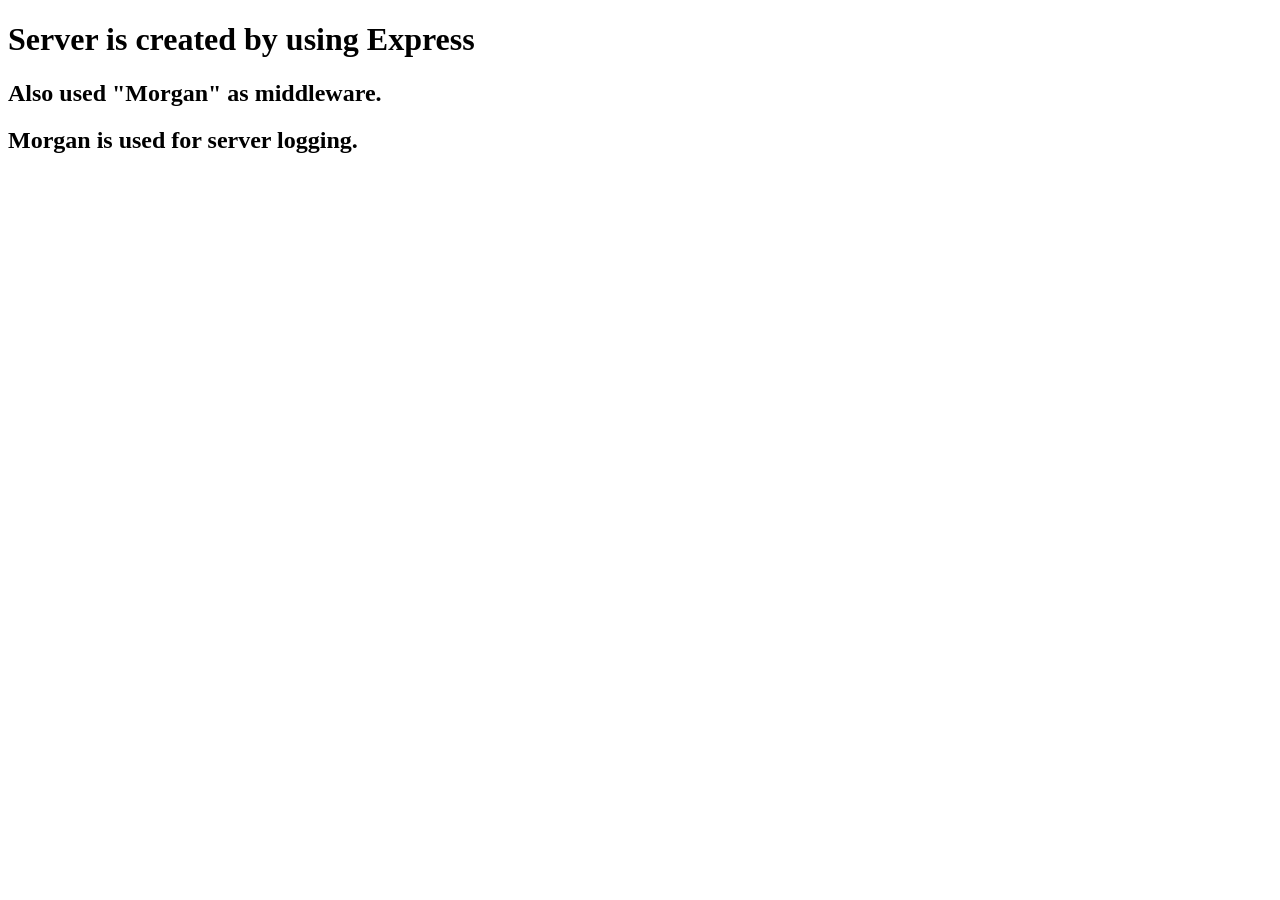
==== public/index.html @ 37a7daf0 "Server created using Express" ====
<!DOCTYPE html>
<html>
<head>
	<title>This is Index</title>
</head>
<body>
	<h1>Server is created by using Express</h1>
	<h2>Also used "Morgan" as middleware.</h2>
	<h2>Morgan is used for server logging.</h2>
</body>
</html>
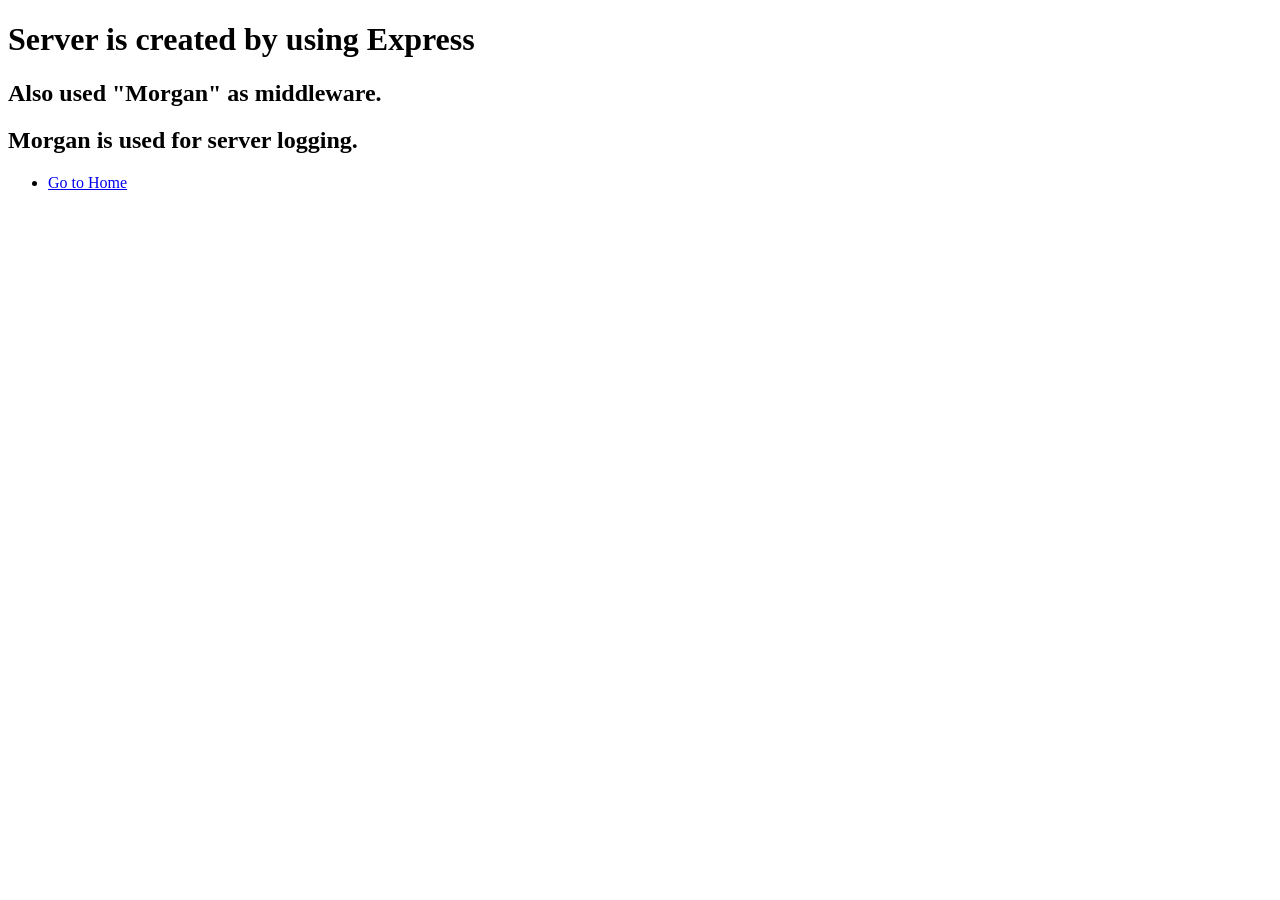
==== commit 0be2a853: "Home Link Added the home link in server page" ====
--- a/public/index.html
+++ b/public/index.html
@@ -4,8 +4,17 @@
 	<title>This is Index</title>
 </head>
 <body>
-	<h1>Server is created by using Express</h1>
-	<h2>Also used "Morgan" as middleware.</h2>
-	<h2>Morgan is used for server logging.</h2>
+	<header>
+		<div class="inner">
+			<h1>Server is created by using Express</h1>
+			<h2>Also used "Morgan" as middleware.</h2>
+			<h2>Morgan is used for server logging.</h2>
+			<div class="navigation">
+        <ul>
+          <li class="menu-items"><a href="../index.html">Go to Home</a></li>
+        </ul>
+      </div>
+    </div>
+  </header>  
 </body>
-</html>+</html>
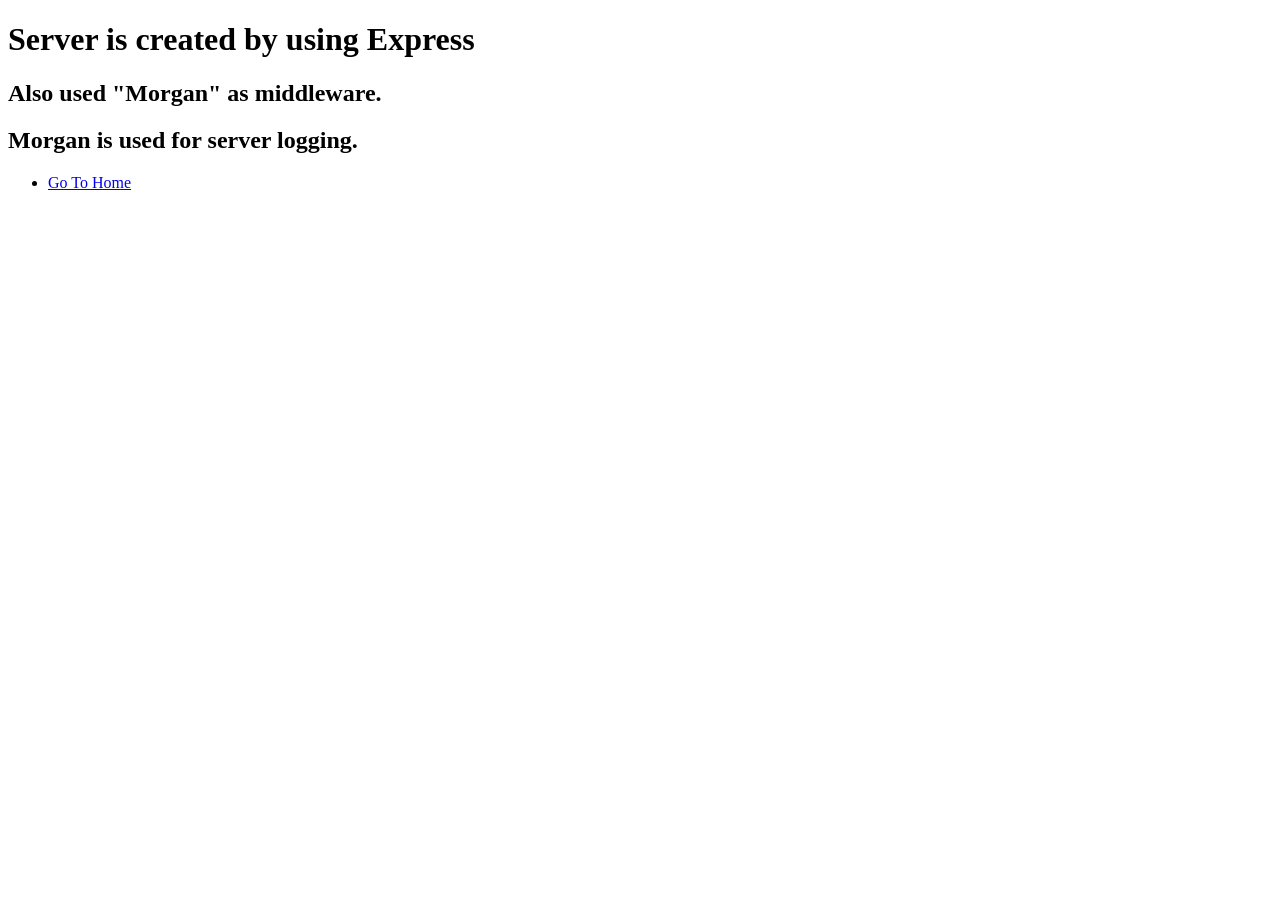
==== commit 9532a069: "Indent Set the tab indent" ====
--- a/public/index.html
+++ b/public/index.html
@@ -11,7 +11,7 @@
 			<h2>Morgan is used for server logging.</h2>
 			<div class="navigation">
         <ul>
-          <li class="menu-items"><a href="../index.html">Go to Home</a></li>
+          <li class="menu-items"><a href="../index.html">Go To Home</a></li>
         </ul>
       </div>
     </div>
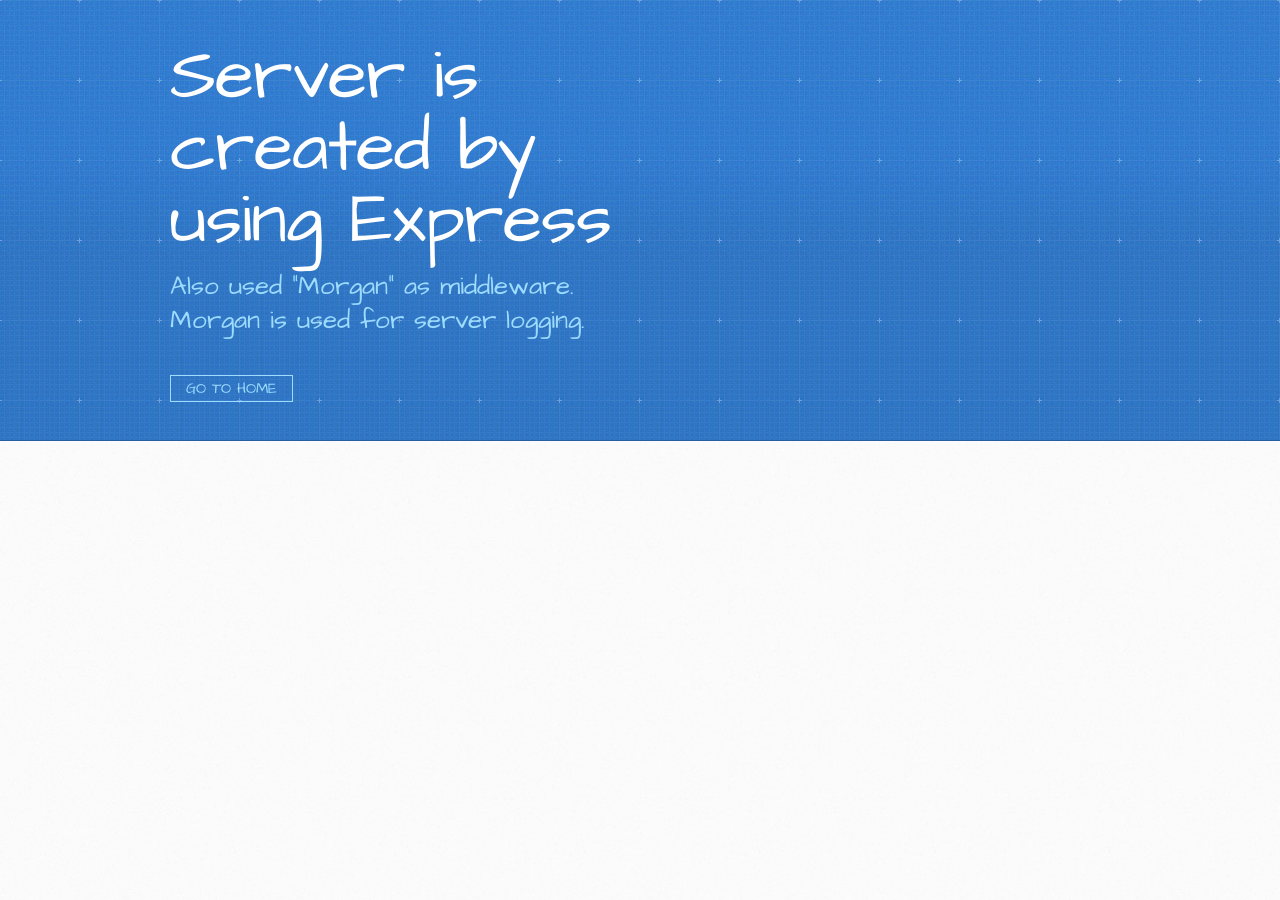
==== commit ec62b388: "Link Styles Add Stylesheet and meta tags" ====
--- a/public/index.html
+++ b/public/index.html
@@ -2,6 +2,11 @@
 <html>
 <head>
 	<title>This is Index</title>
+	<meta charset='utf-8'>
+  <meta http-equiv="X-UA-Compatible" content="chrome=1">
+  <meta name="viewport" content="width=device-width, initial-scale=1, maximum-scale=1">
+  <link href='https://fonts.googleapis.com/css?family=Architects+Daughter' rel='stylesheet' type='text/css'>
+  <link rel="stylesheet" type="text/css" href="../stylesheets/stylesheet.css" media="screen">
 </head>
 <body>
 	<header>
--- a/stylesheets/stylesheet.css
+++ b/stylesheets/stylesheet.css
@@ -0,0 +1,897 @@
+/*! normalize.css v3.0.2 | MIT License | git.io/normalize */
+
+/**
+ * 1. Set default font family to sans-serif.
+ * 2. Prevent iOS text size adjust after orientation change, without disabling
+ *    user zoom.
+ */
+
+html {
+  font-family: sans-serif; /* 1 */
+  -webkit-text-size-adjust: 100%; /* 2 */
+  -ms-text-size-adjust: 100%; /* 2 */
+}
+
+/**
+ * Remove default margin.
+ */
+
+body {
+  margin: 0;
+}
+
+/* HTML5 display definitions
+   ========================================================================== */
+
+/**
+ * Correct `block` display not defined for any HTML5 element in IE 8/9.
+ * Correct `block` display not defined for `details` or `summary` in IE 10/11
+ * and Firefox.
+ * Correct `block` display not defined for `main` in IE 11.
+ */
+
+article,
+aside,
+details,
+figcaption,
+figure,
+footer,
+header,
+hgroup,
+main,
+menu,
+nav,
+section,
+summary {
+  display: block;
+}
+
+/**
+ * 1. Correct `inline-block` display not defined in IE 8/9.
+ * 2. Normalize vertical alignment of `progress` in Chrome, Firefox, and Opera.
+ */
+
+audio,
+canvas,
+progress,
+video {
+  display: inline-block; /* 1 */
+  vertical-align: baseline; /* 2 */
+}
+
+/**
+ * Prevent modern browsers from displaying `audio` without controls.
+ * Remove excess height in iOS 5 devices.
+ */
+
+audio:not([controls]) {
+  display: none;
+  height: 0;
+}
+
+/**
+ * Address `[hidden]` styling not present in IE 8/9/10.
+ * Hide the `template` element in IE 8/9/11, Safari, and Firefox < 22.
+ */
+
+[hidden],
+template {
+  display: none;
+}
+
+/* Links
+   ========================================================================== */
+
+/**
+ * Remove the gray background color from active links in IE 10.
+ */
+
+a {
+  background-color: transparent;
+}
+
+/**
+ * Improve readability when focused and also mouse hovered in all browsers.
+ */
+
+a:active,
+a:hover {
+  outline: 0;
+}
+
+/* Text-level semantics
+   ========================================================================== */
+
+/**
+ * Address styling not present in IE 8/9/10/11, Safari, and Chrome.
+ */
+
+abbr[title] {
+  border-bottom: 1px dotted;
+}
+
+/**
+ * Address style set to `bolder` in Firefox 4+, Safari, and Chrome.
+ */
+
+b,
+strong {
+  font-weight: bold;
+}
+
+/**
+ * Address styling not present in Safari and Chrome.
+ */
+
+dfn {
+  font-style: italic;
+}
+
+/**
+ * Address variable `h1` font-size and margin within `section` and `article`
+ * contexts in Firefox 4+, Safari, and Chrome.
+ */
+
+h1 {
+  margin: 0.67em 0;
+  font-size: 2em;
+}
+
+/**
+ * Address styling not present in IE 8/9.
+ */
+
+mark {
+  color: #000;
+  background: #ff0;
+}
+
+/**
+ * Address inconsistent and variable font size in all browsers.
+ */
+
+small {
+  font-size: 80%;
+}
+
+/**
+ * Prevent `sub` and `sup` affecting `line-height` in all browsers.
+ */
+
+sub,
+sup {
+  position: relative;
+  font-size: 75%;
+  line-height: 0;
+  vertical-align: baseline;
+}
+
+sup {
+  top: -0.5em;
+}
+
+sub {
+  bottom: -0.25em;
+}
+
+/* Embedded content
+   ========================================================================== */
+
+/**
+ * Remove border when inside `a` element in IE 8/9/10.
+ */
+
+img {
+  border: 0;
+}
+
+/**
+ * Correct overflow not hidden in IE 9/10/11.
+ */
+
+svg:not(:root) {
+  overflow: hidden;
+}
+
+/* Grouping content
+   ========================================================================== */
+
+/**
+ * Address margin not present in IE 8/9 and Safari.
+ */
+
+figure {
+  margin: 1em 40px;
+}
+
+/**
+ * Address differences between Firefox and other browsers.
+ */
+
+hr {
+  height: 0;
+  -moz-box-sizing: content-box;
+  box-sizing: content-box;
+}
+
+/**
+ * Contain overflow in all browsers.
+ */
+
+pre {
+  overflow: auto;
+}
+
+/**
+ * Address odd `em`-unit font size rendering in all browsers.
+ */
+
+code,
+kbd,
+pre,
+samp {
+  font-family: monospace, monospace;
+  font-size: 1em;
+}
+
+/* Forms
+   ========================================================================== */
+
+/**
+ * Known limitation: by default, Chrome and Safari on OS X allow very limited
+ * styling of `select`, unless a `border` property is set.
+ */
+
+/**
+ * 1. Correct color not being inherited.
+ *    Known issue: affects color of disabled elements.
+ * 2. Correct font properties not being inherited.
+ * 3. Address margins set differently in Firefox 4+, Safari, and Chrome.
+ */
+
+button,
+input,
+optgroup,
+select,
+textarea {
+  margin: 0; /* 3 */
+  font: inherit; /* 2 */
+  color: inherit; /* 1 */
+}
+
+/**
+ * Address `overflow` set to `hidden` in IE 8/9/10/11.
+ */
+
+button {
+  overflow: visible;
+}
+
+/**
+ * Address inconsistent `text-transform` inheritance for `button` and `select`.
+ * All other form control elements do not inherit `text-transform` values.
+ * Correct `button` style inheritance in Firefox, IE 8/9/10/11, and Opera.
+ * Correct `select` style inheritance in Firefox.
+ */
+
+button,
+select {
+  text-transform: none;
+}
+
+/**
+ * 1. Avoid the WebKit bug in Android 4.0.* where (2) destroys native `audio`
+ *    and `video` controls.
+ * 2. Correct inability to style clickable `input` types in iOS.
+ * 3. Improve usability and consistency of cursor style between image-type
+ *    `input` and others.
+ */
+
+button,
+html input[type="button"], /* 1 */
+input[type="reset"],
+input[type="submit"] {
+  -webkit-appearance: button; /* 2 */
+  cursor: pointer; /* 3 */
+}
+
+/**
+ * Re-set default cursor for disabled elements.
+ */
+
+button[disabled],
+html input[disabled] {
+  cursor: default;
+}
+
+/**
+ * Remove inner padding and border in Firefox 4+.
+ */
+
+button::-moz-focus-inner,
+input::-moz-focus-inner {
+  padding: 0;
+  border: 0;
+}
+
+/**
+ * Address Firefox 4+ setting `line-height` on `input` using `!important` in
+ * the UA stylesheet.
+ */
+
+input {
+  line-height: normal;
+}
+
+/**
+ * It's recommended that you don't attempt to style these elements.
+ * Firefox's implementation doesn't respect box-sizing, padding, or width.
+ *
+ * 1. Address box sizing set to `content-box` in IE 8/9/10.
+ * 2. Remove excess padding in IE 8/9/10.
+ */
+
+input[type="checkbox"],
+input[type="radio"] {
+  box-sizing: border-box; /* 1 */
+  padding: 0; /* 2 */
+}
+
+/**
+ * Fix the cursor style for Chrome's increment/decrement buttons. For certain
+ * `font-size` values of the `input`, it causes the cursor style of the
+ * decrement button to change from `default` to `text`.
+ */
+
+input[type="number"]::-webkit-inner-spin-button,
+input[type="number"]::-webkit-outer-spin-button {
+  height: auto;
+}
+
+/**
+ * 1. Address `appearance` set to `searchfield` in Safari and Chrome.
+ * 2. Address `box-sizing` set to `border-box` in Safari and Chrome
+ *    (include `-moz` to future-proof).
+ */
+
+input[type="search"] {
+  -webkit-box-sizing: content-box; /* 2 */
+  -moz-box-sizing: content-box;
+  box-sizing: content-box;
+  -webkit-appearance: textfield; /* 1 */
+}
+
+/**
+ * Remove inner padding and search cancel button in Safari and Chrome on OS X.
+ * Safari (but not Chrome) clips the cancel button when the search input has
+ * padding (and `textfield` appearance).
+ */
+
+input[type="search"]::-webkit-search-cancel-button,
+input[type="search"]::-webkit-search-decoration {
+  -webkit-appearance: none;
+}
+
+/**
+ * Define consistent border, margin, and padding.
+ */
+
+fieldset {
+  padding: 0.35em 0.625em 0.75em;
+  margin: 0 2px;
+  border: 1px solid #c0c0c0;
+}
+
+/**
+ * 1. Correct `color` not being inherited in IE 8/9/10/11.
+ * 2. Remove padding so people aren't caught out if they zero out fieldsets.
+ */
+
+legend {
+  padding: 0; /* 2 */
+  border: 0; /* 1 */
+}
+
+/**
+ * Remove default vertical scrollbar in IE 8/9/10/11.
+ */
+
+textarea {
+  overflow: auto;
+}
+
+/**
+ * Don't inherit the `font-weight` (applied by a rule above).
+ * NOTE: the default cannot safely be changed in Chrome and Safari on OS X.
+ */
+
+optgroup {
+  font-weight: bold;
+}
+
+/* Tables
+   ========================================================================== */
+
+/**
+ * Remove most spacing between table cells.
+ */
+
+table {
+  border-spacing: 0;
+  border-collapse: collapse;
+}
+
+td,
+th {
+  padding: 0;
+}
+
+/* LAYOUT STYLES */
+body {
+  font-family: 'Helvetica Neue', Helvetica, Arial, serif;
+  font-size: 15px;
+  font-weight: 400;
+  line-height: 1.5;
+  color: #666;
+  background: #fafafa url(../images/body-bg.jpg) 0 0 repeat;
+}
+
+p {
+  margin-top: 0;
+}
+
+a {
+  color: #2879d0;
+}
+a:hover {
+  color: #2268b2;
+}
+
+header {
+  padding-top: 40px;
+  padding-bottom: 40px;
+  font-family: 'Architects Daughter', 'Helvetica Neue', Helvetica, Arial, serif;
+  background: #2e7bcf url(../images/header-bg.jpg) 0 0 repeat-x;
+  border-bottom: solid 1px #275da1;
+}
+
+header h1 {
+  width: 540px;
+  margin-top: 0;
+  margin-bottom: 0.2em;
+  font-size: 72px;
+  font-weight: normal;
+  line-height: 1;
+  color: #fff;
+  letter-spacing: -1px;
+}
+
+header h2 {
+  width: 540px;
+  margin-top: 0;
+  margin-bottom: 0;
+  font-size: 26px;
+  font-weight: normal;
+  line-height: 1.3;
+  color: #9ddcff;
+  letter-spacing: 0;
+}
+
+.inner {
+  position: relative;
+  width: 940px;
+  margin: 0 auto;
+}
+
+#content-wrapper {
+  padding-top: 30px;
+  border-top: solid 1px #fff;
+}
+
+#main-content {
+  float: left;
+  width: 690px;
+}
+
+#main-content img {
+  max-width: 100%;
+}
+
+aside#sidebar {
+  float: right;
+  width: 200px;
+  min-height: 504px;
+  padding-left: 20px;
+  font-size: 12px;
+  line-height: 1.3;
+  background: transparent url(../images/sidebar-bg.jpg) 0 0 no-repeat;
+}
+
+aside#sidebar p.repo-owner,
+aside#sidebar p.repo-owner a {
+  font-weight: bold;
+}
+
+#downloads {
+  margin-bottom: 40px;
+}
+
+a.button {
+  width: 134px;
+  height: 58px;
+  padding-top: 22px;
+  padding-left: 68px;
+  font-family: 'Architects Daughter', 'Helvetica Neue', Helvetica, Arial, serif;
+  font-size: 23px;
+  line-height: 1.2;
+  color: #fff;
+}
+a.button small {
+  display: block;
+  font-size: 11px;
+}
+header a.button {
+  position: absolute;
+  top: 0;
+  right: 0;
+  background: transparent url(../images/github-button.png) 0 0 no-repeat;
+}
+aside a.button {
+  display: block;
+  width: 138px;
+  padding-left: 64px;
+  margin-bottom: 20px;
+  font-size: 21px;
+  background: transparent url(../images/download-button.png) 0 0 no-repeat;
+}
+
+code, pre {
+  margin-bottom: 30px;
+  font-family: Monaco, "Bitstream Vera Sans Mono", "Lucida Console", Terminal, monospace;
+  font-size: 13px;
+  color: #222;
+}
+
+code {
+  padding: 0 3px;
+  background-color: #f2f8fc;
+  border: solid 1px #dbe7f3;
+}
+
+pre {
+  padding: 20px;
+  overflow: auto;
+  text-shadow: none;
+  background: #fff;
+  border: solid 1px #f2f2f2;
+}
+pre code {
+  padding: 0;
+  color: #2879d0;
+  background-color: #fff;
+  border: none;
+}
+
+ul, ol, dl {
+  margin-bottom: 20px;
+}
+
+
+/* COMMON STYLES */
+
+hr {
+  height: 0;
+  margin-top: 1em;
+  margin-bottom: 1em;
+  border: 0;
+  border-top: solid 1px #ddd;
+}
+
+table {
+  width: 100%;
+  border: 1px solid #ebebeb;
+}
+
+th {
+  font-weight: 500;
+}
+
+td {
+  font-weight: 300;
+  text-align: center;
+  border: 1px solid #ebebeb;
+}
+
+form {
+  padding: 20px;
+  background: #f2f2f2;
+
+}
+
+
+/* GENERAL ELEMENT TYPE STYLES */
+
+#main-content h1 {
+  margin-top: 0;
+  margin-bottom: 0;
+  font-family: 'Architects Daughter', 'Helvetica Neue', Helvetica, Arial, serif;
+  font-size: 2.8em;
+  font-weight: normal;
+  color: #474747;
+  text-indent: 6px;
+  letter-spacing: -1px;
+}
+
+#main-content h1:before {
+  padding-right: 0.3em;
+  margin-left: -0.9em;
+  color: #9ddcff;
+  content: "/";
+}
+
+#main-content h2 {
+  margin-bottom: 8px;
+  font-family: 'Architects Daughter', 'Helvetica Neue', Helvetica, Arial, serif;
+  font-size: 22px;
+  font-weight: bold;
+  color: #474747;
+  text-indent: 4px;
+}
+#main-content h2:before {
+  padding-right: 0.3em;
+  margin-left: -1.5em;
+  content: "//";
+  color: #9ddcff;
+}
+
+#main-content h3 {
+  margin-top: 24px;
+  margin-bottom: 8px;
+  font-family: 'Architects Daughter', 'Helvetica Neue', Helvetica, Arial, serif;
+  font-size: 18px;
+  font-weight: bold;
+  color: #474747;
+  text-indent: 3px;
+}
+
+#main-content h3:before {
+  padding-right: 0.3em;
+  margin-left: -2em;
+  content: "///";
+  color: #9ddcff;
+}
+
+#main-content h4 {
+  margin-bottom: 8px;
+  font-family: 'Architects Daughter', 'Helvetica Neue', Helvetica, Arial, serif;
+  font-size: 15px;
+  font-weight: bold;
+  color: #474747;
+  text-indent: 3px;
+}
+
+h4:before {
+  padding-right: 0.3em;
+  margin-left: -2.8em;
+  content: "////";
+  color: #9ddcff;
+}
+
+#main-content h5 {
+  margin-bottom: 8px;
+  font-family: 'Architects Daughter', 'Helvetica Neue', Helvetica, Arial, serif;
+  font-size: 14px;
+  color: #474747;
+  text-indent: 3px;
+}
+h5:before {
+  padding-right: 0.3em;
+  margin-left: -3.2em;
+  content: "/////";
+  color: #9ddcff;
+}
+
+#main-content h6 {
+  margin-bottom: 8px;
+  font-family: 'Architects Daughter', 'Helvetica Neue', Helvetica, Arial, serif;
+  font-size: .8em;
+  color: #474747;
+  text-indent: 3px;
+}
+h6:before {
+  padding-right: 0.3em;
+  margin-left: -3.7em;
+  content: "//////";
+  color: #9ddcff;
+}
+
+p {
+  margin-bottom: 20px;
+}
+
+a {
+  text-decoration: none;
+}
+
+p a {
+  font-weight: 400;
+}
+
+blockquote {
+  padding: 0 0 0 30px;
+  margin-bottom: 20px;
+  font-size: 1.6em;
+  border-left: 10px solid #e9e9e9;
+}
+
+ul {
+  list-style-position: inside;
+  list-style: disc;
+  padding-left: 20px;
+}
+
+ol {
+  list-style-position: inside;
+  list-style: decimal;
+  padding-left: 3px;
+}
+
+dl dd {
+  font-style: italic;
+  font-weight: 100;
+}
+
+footer {
+  padding-top: 20px;
+  padding-bottom: 30px;
+  margin-top: 40px;
+  font-size: 13px;
+  color: #aaa;
+  background: transparent url('../images/hr.png') 0 0 no-repeat;
+}
+
+footer a {
+  color: #666;
+}
+footer a:hover {
+  color: #444;
+}
+
+/* MISC */
+.clearfix:after {
+  display: block;
+  height: 0;
+  clear: both;
+  visibility: hidden;
+  content: '.';
+}
+
+.clearfix {display: inline-block;}
+* html .clearfix {height: 1%;}
+.clearfix {display: block;}
+
+/* Navigation Style */
+.navigation ul {
+  margin: 40px 0 0;
+  padding: 0;
+}
+.navigation li.menu-items {
+  display: inline-block;
+  vertical-align: top;
+}
+.menu-items > a {
+  border: 1px solid #9ddcff;
+  color: #9ddcff;
+  padding: 2px 15px;
+  text-transform: uppercase;
+}
+
+/* #Media Queries
+================================================== */
+
+/* Smaller than standard 960 (devices and browsers) */
+@media only screen and (max-width: 959px) { }
+
+/* Tablet Portrait size to standard 960 (devices and browsers) */
+@media only screen and (min-width: 768px) and (max-width: 959px) {
+  .inner {
+    width: 740px;
+  }
+  header h1, header h2 {
+    width: 340px;
+  }
+  header h1 {
+    font-size: 60px;
+  }
+  header h2 {
+    font-size: 30px;
+  }
+  #main-content {
+    width: 490px;
+  }
+  #main-content h1:before,
+  #main-content h2:before,
+  #main-content h3:before,
+  #main-content h4:before,
+  #main-content h5:before,
+  #main-content h6:before {
+    padding-right: 0;
+    margin-left: 0;
+    content: none;
+  }
+}
+
+/* All Mobile Sizes (devices and browser) */
+@media only screen and (max-width: 767px) {
+  .inner {
+    width: 93%;
+  }
+  header {
+    padding: 20px 0;
+  }
+  header .inner {
+    position: relative;
+  }
+  header h1, header h2 {
+    width: 100%;
+  }
+  header h1 {
+    font-size: 48px;
+  }
+  header h2 {
+    font-size: 24px;
+  }
+  header a.button {
+    position: relative;
+    display: inline-block;
+    width: auto;
+    height: auto;
+    padding: 5px 10px;
+    margin-top: 15px;
+    font-size: 13px;
+    line-height: 1;
+    color: #2879d0;
+    text-align: center;
+    background-color: #9ddcff;
+    background-image: none;
+    border-radius: 5px;
+    -moz-border-radius: 5px;
+    -webkit-border-radius: 5px;
+  }
+  header a.button small {
+    display: inline;
+    font-size: 13px;
+  }
+  #main-content,
+  aside#sidebar {
+    float: none;
+    width: 100% ! important;
+  }
+  aside#sidebar {
+    min-height: 0;
+    padding: 20px 0;
+    margin-top: 20px;
+    background-image: none;
+    border-top: solid 1px #ddd;
+  }
+  aside#sidebar a.button {
+    display: none;
+  }
+  #main-content h1:before,
+  #main-content h2:before,
+  #main-content h3:before,
+  #main-content h4:before,
+  #main-content h5:before,
+  #main-content h6:before {
+    padding-right: 0;
+    margin-left: 0;
+    content: none;
+  }
+}
+
+/* Mobile Landscape Size to Tablet Portrait (devices and browsers) */
+@media only screen and (min-width: 480px) and (max-width: 767px) { }
+
+/* Mobile Portrait Size to Mobile Landscape Size (devices and browsers) */
+@media only screen and (max-width: 479px) { }
+
